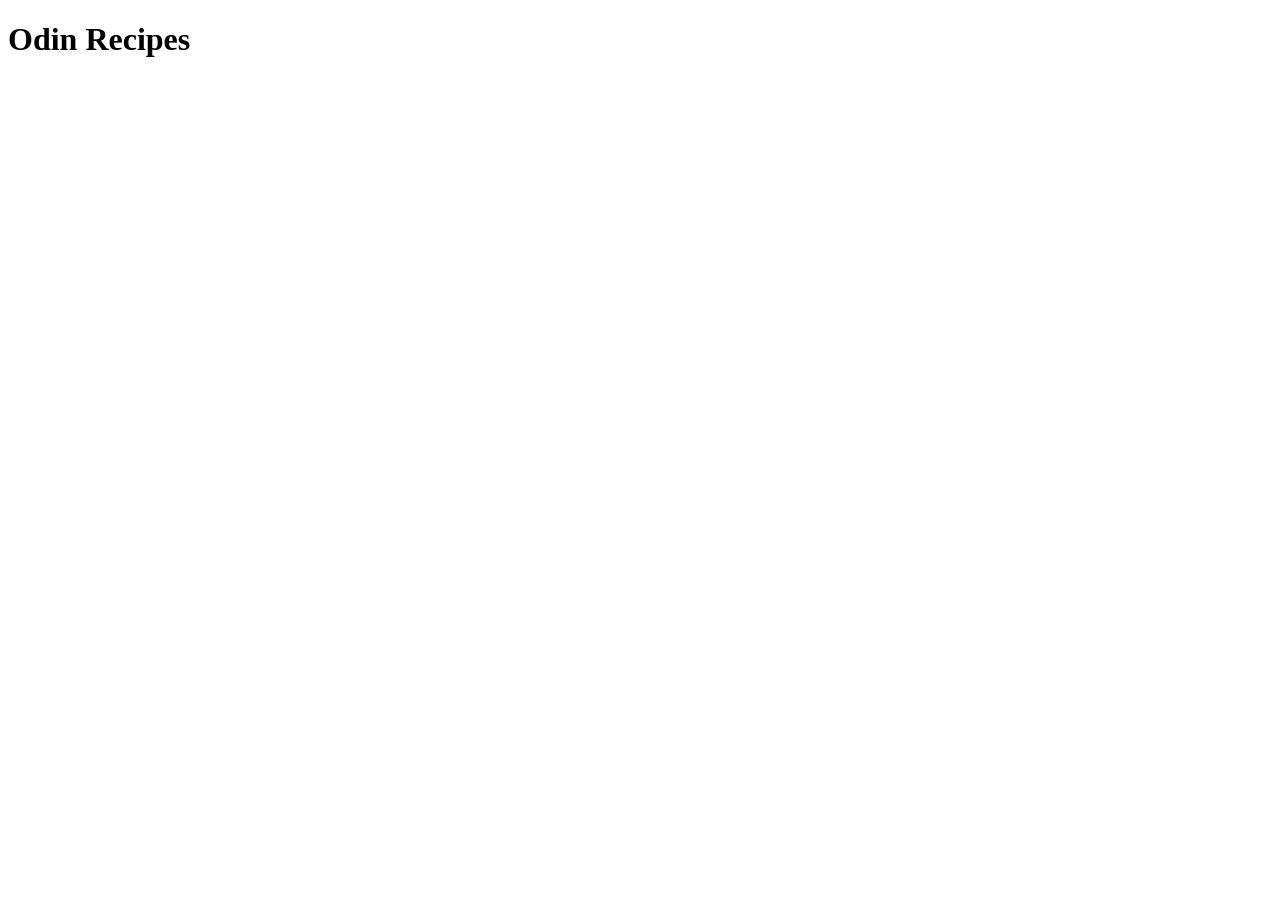
==== index.html @ a2cb5a6f "Add index.html" ====
<!DOCTYPE html>
<html lang="en">
<head>
    <meta charset="UTF-8">
    <meta name="viewport" content="width=device-width, initial-scale=1.0">
    <title>My Recipe</title>
</head>
<body>
    <h1>Odin Recipes</h1>
</body>
</html>
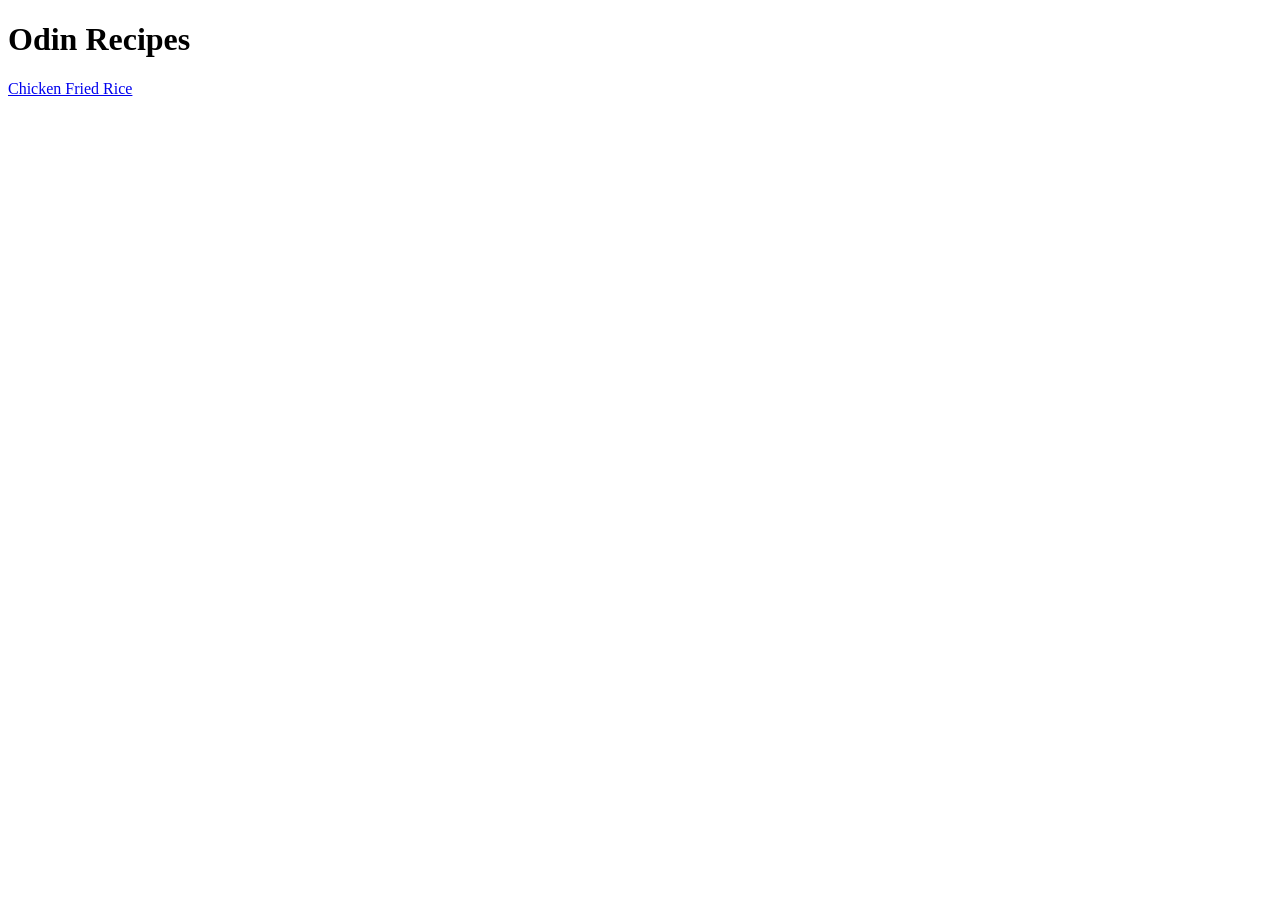
==== commit b9e79e82: "Add link to chicken-fried-rice.html" ====
--- a/index.html
+++ b/index.html
@@ -7,5 +7,6 @@
 </head>
 <body>
     <h1>Odin Recipes</h1>
+    <a href="./recipes/chicken-fried-rice.html">Chicken Fried Rice</a>
 </body>
 </html>
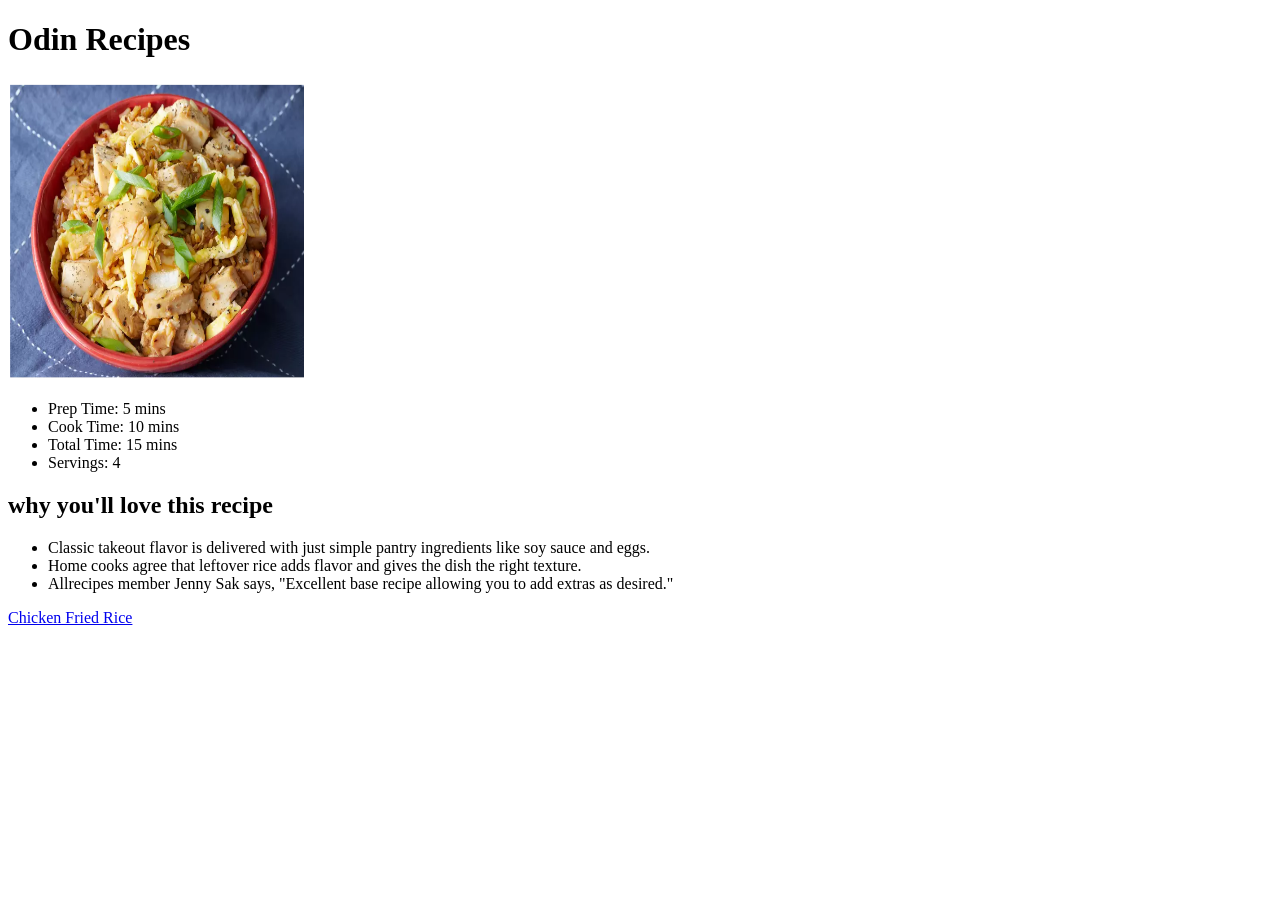
==== commit 27ca65d2: "Add description and image to index.html" ====
--- a/index.html
+++ b/index.html
@@ -7,6 +7,19 @@
 </head>
 <body>
     <h1>Odin Recipes</h1>
+    <img src="./images/Chicken-fried-rice.png" alt="recipes" height="300" width="300">
+    <ul>
+        <li>Prep Time: 5 mins</li>
+        <li>Cook Time: 10 mins</li>
+        <li>Total Time: 15 mins</li>
+        <li>Servings: 4</li>
+    </ul>
+    <h2>why you'll love this recipe</h2>
+    <ul>
+        <li>Classic takeout flavor is delivered with just simple pantry ingredients like soy sauce and eggs.</li>
+        <li>Home cooks agree that leftover rice adds flavor and gives the dish the right texture.</li>
+        <li>Allrecipes member Jenny Sak says, "Excellent base recipe allowing you to add extras as desired."</li>
+    </ul>
     <a href="./recipes/chicken-fried-rice.html">Chicken Fried Rice</a>
 </body>
 </html>
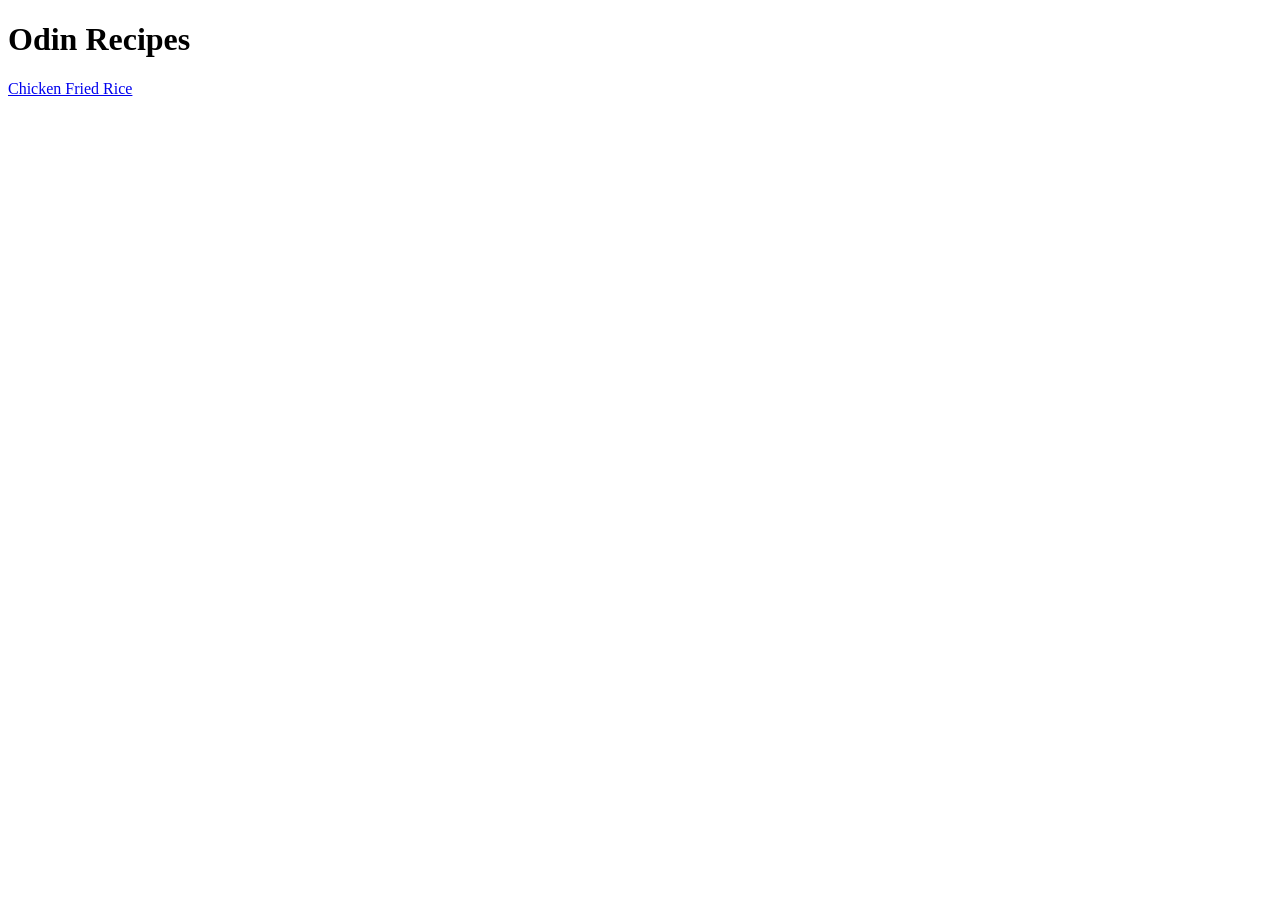
==== commit dff38f8d: "moving the description and image to chicken-fried-rice.html" ====
--- a/index.html
+++ b/index.html
@@ -7,19 +7,6 @@
 </head>
 <body>
     <h1>Odin Recipes</h1>
-    <img src="./images/Chicken-fried-rice.png" alt="recipes" height="300" width="300">
-    <ul>
-        <li>Prep Time: 5 mins</li>
-        <li>Cook Time: 10 mins</li>
-        <li>Total Time: 15 mins</li>
-        <li>Servings: 4</li>
-    </ul>
-    <h2>why you'll love this recipe</h2>
-    <ul>
-        <li>Classic takeout flavor is delivered with just simple pantry ingredients like soy sauce and eggs.</li>
-        <li>Home cooks agree that leftover rice adds flavor and gives the dish the right texture.</li>
-        <li>Allrecipes member Jenny Sak says, "Excellent base recipe allowing you to add extras as desired."</li>
-    </ul>
     <a href="./recipes/chicken-fried-rice.html">Chicken Fried Rice</a>
 </body>
 </html>
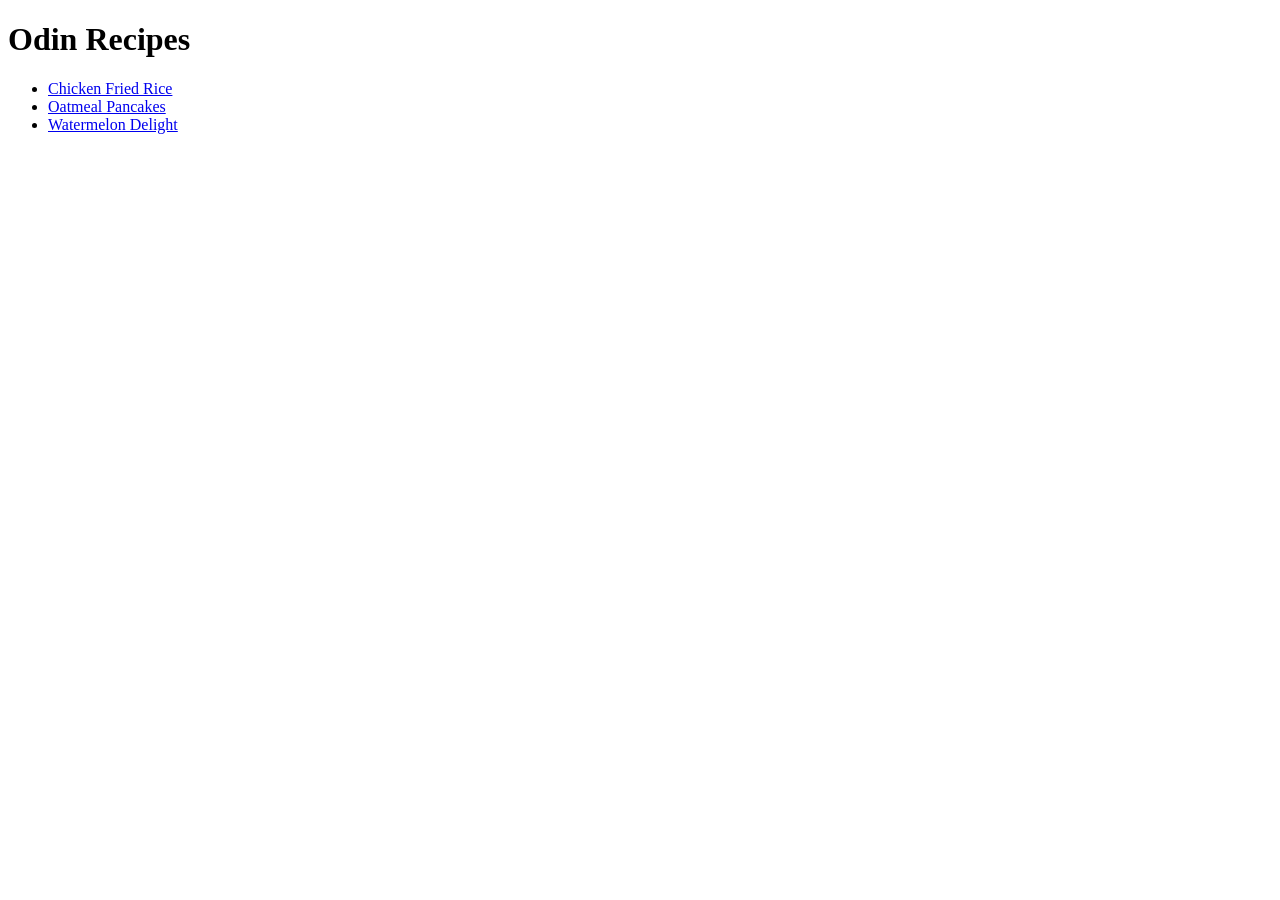
==== commit f93b8785: "adding link to the recipes for oatmeal-pancakes.html and watermelon-delight.html" ====
--- a/index.html
+++ b/index.html
@@ -7,6 +7,10 @@
 </head>
 <body>
     <h1>Odin Recipes</h1>
-    <a href="./recipes/chicken-fried-rice.html">Chicken Fried Rice</a>
+    <ul>
+        <li><a href="./recipes/chicken-fried-rice.html">Chicken Fried Rice</a></li>
+        <li><a href="./recipes/oatmeal-pancakes.html">Oatmeal Pancakes</a></li>
+        <li><a href="./recipes/watermelon-delight.html">Watermelon Delight</a></li>
+    </ul>
 </body>
 </html>
